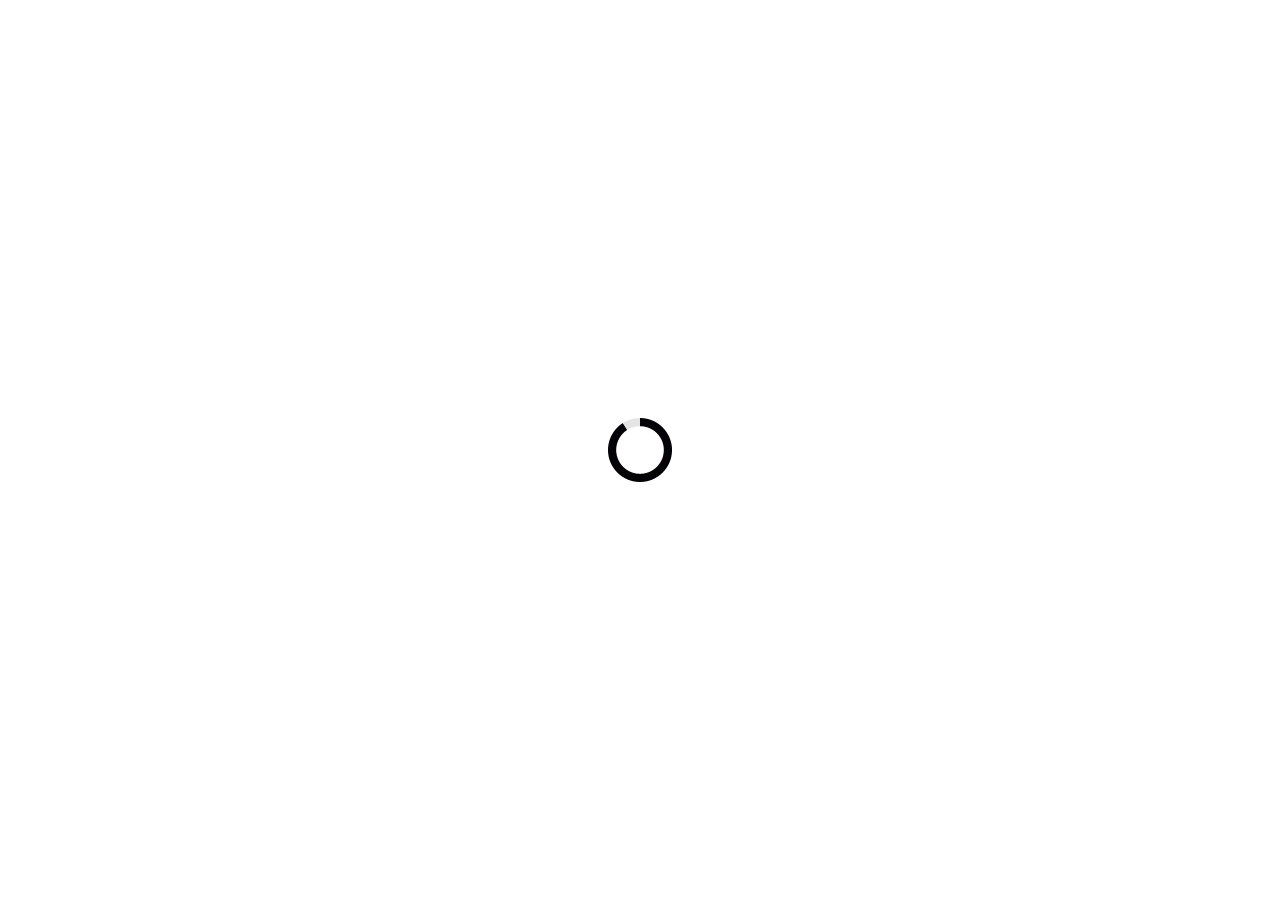
==== success.html @ dcc1cd53 "добавили страницу success" ====
<!DOCTYPE html>
<html lang="en">

    <head>

        <!-- Basic page needs
        ============================================ -->
        <title>Home page</title>
        <meta charset="utf-8">
        <meta name="author" content="">
        <meta name="keywords" content="">
        <meta name="description" content="">

        <!-- Mobile specific metas
        ============================================ -->
        <meta name="viewport" content="width=device-width, initial-scale=1.0, maximum-scale=1.0, user-scalable=no">


        <!-- Libs CSS
        ============================================ -->
        <link rel="stylesheet" href="plugins/arcticmodal/jquery.arcticmodal-0.3.css">
        <link rel="stylesheet" href="plugins/owl.carousel/owl.carousel.css">
        <link rel="stylesheet" type="text/css" href="plugins/classycountdown/css/jquery.classycountdown.css" />
        <link rel="stylesheet" type="text/css" href="plugins/onepage-scroll-master/onepage-scroll.css" />
        
        <!-- Favicon
        ============================================ -->
        <!-- <link rel="shortcut icon" type="images/x-icon" href="images/fav_icon.ico"> -->

        <!-- Theme CSS
        ============================================ -->
        <!-- <link rel="stylesheet" href="css/se.css"> -->
        <link rel="stylesheet" href="css/style.css">

        <!-- Media Queries CSS
        ============================================ -->
        <link rel="stylesheet" href="css/responsive.css">
        
        <!-- Old IE 
        ============================================ -->

        <!--[if lt IE 8]>
        <div style=' clear: both; text-align:center; position: relative;'>
          <a href="http://windows.microsoft.com/en-US/internet-explorer/products/ie/home?ocid=ie6_countdown_bannercode">
            <img src="http://storage.ie6countdown.com/assets/100/images/banners/warning_bar_0000_us.jpg" border="0" height="42" width="820" alt="You are using an outdated browser. For a faster, safer browsing experience, upgrade for free today." />
          </a>
        </div>
        <![endif]-->
        <!--[if lt IE 9]>
        <script type="text/javascript" src="js/html5.js"></script>
        <link rel="stylesheet" type="text/css" media="screen" href="css/ie.css">
        <![endif]-->


    </head>

    <body class="hide_header_btn hide_nav">
        
        <!-- - - - - - - - - - - - - - Preloader - - - - - - - - - - - - - - - - -->
        
        <div id="preloader">
            
            <!-- <img src="images/preloader.GIF" alt=""> -->
            <div class="preloader_img">
                <img src="images/preloader.GIF" alt="">
            </div>

        </div>

        <!-- - - - - - - - - - - - - - End of Preloader - - - - - - - - - - - - - - - - -->


        <!-- - - - - - - - - - - - - - Header - - - - - - - - - - - - - - - - -->

        <header id="header">
            

            <div class="container">

                <!-- - - - - - - - - - - - - - Logo - - - - - - - - - - - - - - - - -->
                
                <div class="logo">
                    <a href="index.html" title="Home Page">
                        HomeStyle
                        <img src="images/logo.png" alt="">
                    </a>
                </div>

                <!-- - - - - - - - - - - - - - End of Logo - - - - - - - - - - - - - - - - -->

                <div class="header_reg alignright">

                    <div class="heder_box_1">
                    
                        <p>Только сегодня <strong>бесплатный</strong> семинар</p>
                        <span></span>
                    
                    </div>
                    
                    <div class="header_button_box">
                        <a href="" class="yellow_button sm_button header_button modal_btn" data-modal="entry_webinar">Записаться</a>
                    </div>
                                  
                    <div class="heder_box_2">
                    
                        <span class="shine_box"><span class="count_people_signed_up d_ib"></span> человек записалось сегодня</span>
                    
                        <em></em>
                    
                        <div class="people_add name_people_signed_box animated flipOutY">
                    
                            <div class="treug"></div>
                    
                            <div class="table_row">
                                <div class="table_img">
                                    <img src="images/people_add_icon.png" height="48" width="48" alt="" class="animated">
                                </div>
                                                    
                                <p><strong class="name"></strong> записался
                                  на семинар только что</p>
                            </div>
                    
                        </div>
                    
                    </div>

                </div>

            </div>

        </header>

        <!-- - - - - - - - - - - - - - End of Header - - - - - - - - - - - - - - - - -->

        <!-- - - - - - - - - - - - - - Main Navigation - - - - - - - - - - - - - - - - -->

        <nav class="nav_wrap">

            <ul id="navigation">

                <li data-menuanchor="section2">

                    <img src="images/navigation_icon_1.png" height="42" width="42" alt="">

                    <span>Metland <br> научим языку</span>

                    <em></em>
                
                </li>

                <li data-menuanchor="section3">

                    <img src="images/navigation_icon_2.png" height="42" width="42" alt="">
                    <span>Metland</span>
                    <em></em>

                </li>

                <li data-menuanchor="section4">

                    <img src="images/navigation_icon_3.png" height="42" width="42" alt="">
                    <span>Metland <br> научим языку</span>
                    <em></em>

                </li>

                <li data-menuanchor="section5">

                    <img src="images/navigation_icon_4.png" height="42" width="42" alt="">
                    <span>Metland <br>  научим языку</span>
                    <em></em>

                </li>

                <li data-menuanchor="section6">

                    <img src="images/navigation_icon_5.png" height="42" width="42" alt="">
                    <span>Metland <br>  научим языку</span>

                </li>

            </ul>

        </nav>

        <!-- - - - - - - - - - - - - - End of Main Navigation - - - - - - - - - - - - - - - - -->

        <!-- - - - - - - - - - - - - - Content - - - - - - - - - - - - - - - - -->

        <div id="content">
            

            <!-- - - - - - - - - - - - - - Section Content - - - - - - - - - - - - - - - - -->

            <div id="section7" class="section_content green_bg" data-hide="hide_header_btn hide_nav hide_next_btn" data-text="Название следующего слайда 7">
                
                <div class="section_inner">
                    
                    <div class="container">
                        
                        <div class="box_7">
                          <div class="row">
                            <div class="col-sm-4">
                              <h3>Спасибо за результат!</h3>
                            </div>
                            <div class="col-sm-8">
                                <h6>На вашу почту отправлена ссылка на бесплатный вебинар.</h6>
                                <p>Повседневная практика показывает, что консультация с широким активом влечет за собой процесс внедрения и модернизации соответствующий условий активизации. </p>
                         
                            </div>
                          </div>
                    
                    
                    
                          <div class="row">
                            <div class="col-sm-4">
                              <p class="f_z_18"><strong>Наш бесплатный вебинар начнется через:</strong></p>
                                
                                <div class="countdown_wr">
                                  <div id="countdown2" class="ClassyCountdownDemo"></div>
                                    <div class="countdown_wr_text animate_el pulse" data-wow-delay="0.5s">
                                      <p>Наш вебинар начнется  в 22:00 по МСК</p>
                                      <em></em>
                                    </div>
                                </div>                                   
                    
                            </div>
                            <div class="col-sm-6 col-sm-offset-2">
                              
                                <p class="f_z_18"><strong>Для регистрации в вебинаре введите свой телефон:</strong></p>
                    
                                <div class="phon_form">
                                <div class="phon_form_arrow"></div>
                                  <form class="contactform" novalidate>
                                        <ul>
                                            <li class="row">
                                                <div class="col-sm-8">
                                                    <input type="text" class="phone_mask txt_field" required name="phone" placeholder="+7 (___) ___-____">
                                                
                                                  <p>
                                                    <em>Ссылка на вебинар находится у вас в письме</em>
                                                  </p>
                    
                                                </div>
                    
                                                <div class="col-xs-4">
                                                    <button class="btn_type small yellow_button  input_button">Отправить</button>
                                                </div><!--/ [col] -->
                    
                                            </li>
                                        </ul>
                                      </form>
                                </div>
                    
                             
                            </div>
                          </div>
                    
                          <div class="row">
                            <div class="col-sm-4">
                              
                    
                                <div class="video_img_sm">
                                    <a href="#" class="modal_btn" data-modal="video" data-src="https://www.youtube.com/embed/o4jo3MqKN_k"><img src="images/video_img_sm.jpg" width="270" alt=""></a>
                                </div>
                    
                            </div>
                            <div class="col-sm-8">
                              
                               <div class="cont_resp_box_7_8">
                                   <div class="row">
                                    <div class="col-sm-6">
                                      <h6>Рыба текст, встречайте!</h6>
                                      <p>Повседневная практика показывает, что консультация с широким активом влечет за собой процесс внедрения и модернизации соответствующий условий активизации. </p>
                                   
                                    </div>
                                    <div class="col-sm-6">
                                      <h6>Рыба текст, встречайте!</h6>
                                      <ul class="normal_ul">
                                        <li>практика показывает</li>
                                        <li>что консультация с широким активом</li>
                                        <li>процесс внедрения и модернизации</li>
                                        <li>условий активизации</li>
                                      </ul>
                                    
                                    </div>
                                                             </div>
                               </div>
                                
                             
                            </div>
                          </div>
                    
                        </div>
                    
                    </div>
                
                </div>

            </div>

            <!-- - - - - - - - - - - - - - End of Section Content - - - - - - - - - - - - - - - - -->

           

        </div>

        <button id="next_slide">
            
            <span class="next_slide_text">Название следующего слайд 2</span>
            <i></i>

        </button>

        <!-- - - - - - - - - - - - - - End of Content - - - - - - - - - - - - - - - - -->


        <!-- - - - - - - - - - - - - - Modal Windows - - - - - - - - - - - - - - - - -->

        <div class="hide">
            
            <div id="video">
                
                <div class="video_box">
                    
                    <iframe src=""></iframe>

                </div> 

            </div>

            <div id="entry_webinar" class="pattern_blue">
              <div class="box-modal_close arcticmodal-close">&times;</div>
              <h4>Введите данные и вы получите доступ к <strong>бесплатному</strong> вебинару</h4>

              <form class="contactform" novalidate>
                <ul>
                     <!-- - - - - - - - - - - - - - Form row - - - - - - - - - - - - - - - - -->
                    <li class="row">
                        <div class="col-sm-12">
                            <input type="text" placeholder="Имя" required name="cf_name">
                        </div><!--/ [col] -->
                    </li>
                    <!-- - - - - - - - - - - - - - End of Form row - - - - - - - - - - - - - - - - -->
                    <!-- - - - - - - - - - - - - - Form row - - - - - - - - - - - - - - - - -->
                    <li class="row">
                        <div class="col-sm-12">
                            <input type="email" placeholder="E-mail" required name="cf_email"> 
                        </div><!--/ [col] -->
                    </li>
                    <!-- - - - - - - - - - - - - - End of Form row - - - - - - - - - - - - - - - - -->
                    <!-- - - - - - - - - - - - - - Form row - - - - - - - - - - - - - - - - -->
                    <li class="row">
                        <div class="col-xs-12">
                            <button class="yellow_button">Записаться бесплатно</button>
                        </div><!--/ [col] -->
                    </li>
                    <!-- - - - - - - - - - - - - - End of Form row - - - - - - - - - - - - - - - - -->
                </ul>
                

              </form>

              <!-- <p><strong>317</strong> человек записалось сегодня</p> -->

                <div class="persons_number persons_number_pop_up">
                                    
                    <span class="persons_number_poz_1 wheel_speed_1"></span>
                    <span class="persons_number_poz_2 wheel_speed_2"></span>
                    <span class="persons_number_poz_3 wheel_speed_3"></span>
                    <div class="count_people_signed_up count_people_signed_up_style"></div>
                    <div class="clear"></div>
        
                </div>
        
                <div class="align_center">
        
                    <p><span class="count_people_signed_up count_people_signed_up_resp d_ib">317</span> человек записалось сегодня</p>
        
                </div>
        
                <div class="add_persons_number add_persons_number_pop_up name_people_signed_box">
        
                    <div class="table_row">
                        <div class="table_img">
                            <img src="images/add_persons_number_icon.png" height="48" width="48" alt="" class="animated">
                        </div>
                        <p><strong class="name"></strong> записался  на семинар только что</p>
                    </div>
        
                </div>
 
            </div>

            <div id="feedback" class="lightblue_blue">
              <div class="box-modal_close arcticmodal-close">&times;</div>
              <form class="contactform" novalidate>
                <ul>
                     <!-- - - - - - - - - - - - - - Form row - - - - - - - - - - - - - - - - -->
                    <li class="row">
                        <div class="col-sm-6 lightblue_blue_resp_inp">
                            <input type="text" placeholder="Имя" required name="cf_name">
                        </div><!--/ [col] -->

                        <div class="col-sm-6">
                            <input type="email" placeholder="E-mail" required name="cf_email"> 
                        </div><!--/ [col] -->
                    </li>
                    <!-- - - - - - - - - - - - - - End of Form row - - - - - - - - - - - - - - - - -->
                    
                    <!-- - - - - - - - - - - - - - Form row - - - - - - - - - - - - - - - - -->
                    <li class="row">
                        <div class="col-sm-6">
                            <!-- <input type="text"  name="phone" placeholder="Введите ваш телефон"> -->
                            <input type="text" placeholder="Телефон" required name="cf_phone" class="phone_mask"> 
                        </div><!--/ [col] -->
                    </li>
                    <!-- - - - - - - - - - - - - - End of Form row - - - - - - - - - - - - - - - - -->

                    <!-- - - - - - - - - - - - - - Form row - - - - - - - - - - - - - - - - -->
                    <li class="row">

                        <div class="col-xs-12">  
                            <textarea placeholder="Введите текст" rows="3" required name="cf_message" data-field-name="Message" data-min-characters="20" ></textarea>
                            
                        </div><!--/ [col] -->
                    </li>
                    <!-- - - - - - - - - - - - - - End of Form row - - - - - - - - - - - - - - - - -->
                    <!-- - - - - - - - - - - - - - Form row - - - - - - - - - - - - - - - - -->
                    <li class="row">
                        <div class="col-xs-12">
                            <button class="btn_type small yellow_button sm_button input_button">отправить</button>
                        </div><!--/ [col] -->
                    </li>
                    <!-- - - - - - - - - - - - - - End of Form row - - - - - - - - - - - - - - - - -->
                </ul>
            </form>
            </div>
            

            <div id="entry_phone" class="pattern_read">
              <div class="box-modal_close arcticmodal-close">&times;</div>
              <h4>ОБРАТНЫЙ ЗВОНОК</h4>

              <form class="contactform" novalidate>
                <ul>
                     <!-- - - - - - - - - - - - - - Form row - - - - - - - - - - - - - - - - -->
                    <li class="row">
                        <div class="col-sm-12">
                            <input type="text" placeholder="Имя" required name="cf_name">
                        </div><!--/ [col] -->
                    </li>
                    <!-- - - - - - - - - - - - - - End of Form row - - - - - - - - - - - - - - - - -->
                    <!-- - - - - - - - - - - - - - Form row - - - - - - - - - - - - - - - - -->
                    <li class="row">
                        <div class="col-sm-12">
                            <input type="text" class="phone_mask txt_field" required name="phone" placeholder="Телефон">
                        </div><!--/ [col] -->
                    </li>
                    <!-- - - - - - - - - - - - - - End of Form row - - - - - - - - - - - - - - - - -->
                    <!-- - - - - - - - - - - - - - Form row - - - - - - - - - - - - - - - - -->
                    <li class="row">
                        <div class="col-xs-12">
                            <button class="yellow_button">ПЕРЕЗВОНИТЕ МНЕ</button>
                        </div><!--/ [col] -->
                    </li>
                    <!-- - - - - - - - - - - - - - End of Form row - - - - - - - - - - - - - - - - -->
                </ul>
                
                <p>Оставьте свой контактный номер телефона и мы перезвоним Вам в течение 15 минут.</p>

              </form>

              
 
            </div>

            <div id="entry_e_mail" class="pattern_read">
              <div class="box-modal_close arcticmodal-close">&times;</div>
              <h4>ЗАДАЙТЕ СВОЙ ВОПРОС</h4>

              <form class="contactform" novalidate>
                <ul>
                     <!-- - - - - - - - - - - - - - Form row - - - - - - - - - - - - - - - - -->
                    <li class="row">
                        <div class="col-sm-12">
                            <input type="text" placeholder="Имя" required name="cf_name">
                        </div><!--/ [col] -->
                    </li>
                    <!-- - - - - - - - - - - - - - End of Form row - - - - - - - - - - - - - - - - -->
                    <!-- - - - - - - - - - - - - - Form row - - - - - - - - - - - - - - - - -->
                    <li class="row">
                        <div class="col-sm-12">
                            <input type="email" placeholder="E-mail" required name="cf_email" class="txt_field">
                        </div><!--/ [col] -->
                    </li>
                    <!-- - - - - - - - - - - - - - End of Form row - - - - - - - - - - - - - - - - -->
                    <!-- - - - - - - - - - - - - - Form row - - - - - - - - - - - - - - - - -->
                    <li class="row">

                        <div class="col-xs-12">  
                            <textarea class="txt_field txt_area" placeholder="Напишете свой вопрос" rows="3" required name="cf_message" data-field-name="Message" data-min-characters="20" ></textarea>
                            
                        </div><!--/ [col] -->
                    </li>
                    <li class="row">
                        <div class="col-xs-12">
                            <button class="yellow_button">задать вопрос</button>
                        </div><!--/ [col] -->
                    </li>
                    <!-- - - - - - - - - - - - - - End of Form row - - - - - - - - - - - - - - - - -->
                </ul>
                <p>Напишите нам и мы ответим на любой вопрос в течении 3 часов.</p>

              </form>

              
 
            </div>

        </div>

        <!-- - - - - - - - - - - - - - End of Content - - - - - - - - - - - - - - - - -->

        <!-- - - - - - - - - - - - - - Name List - - - - - - - - - - - - - - - - -->
        
        <ul id="name_list" class="hide">
            
            <li>Андрей Скороход</li>
            <li>Сергей Иванов</li>
            <li>Денис Михайлов</li>
            <li>Михаил Лебедев</li>
            <li>Александр Волков</li>
            <li>Вероника Николаева</li>
            <li>Даниил Макаров</li>
            <li>Вячеслав Андреев</li>
            <li>Павел Сергеев</li>
            <li>Григорий Александров</li>
            <li>Иван Дмитриев</li>
            <li>Людмила Королева</li>
            <li>Вадим Гусев</li>
            <li>Сергей Киселев</li>
            <li>Богдан Ильин</li>
            <li>Роман Максимов</li>
            <li>Руслан Поляков</li>
            <li>Марина Сорокина</li>
            <li>Виктория Виноградова</li>
            <li>Генадий Ковалев</li>
            <li>Игорь Белов</li>
            <li>Владислав Медведев</li>
            <li>Галина Антонова</li>
            <li>Степан Тарасов</li>
            <li>Дмитрий Баранов</li>
            <li>Игорь Беляев</li>
            <li>Антон Герасимов</li>
            <li>Борис Богданов</li>
            <li>Александр Осипов</li>
            <li>Владимир Сидоров</li>
            <li>Роман Крылов</li>
            <li>Елена Куликова</li>
            <li>Анастасия Денисова</li>

        </ul>

        <!-- - - - - - - - - - - - - - End of Name List - - - - - - - - - - - - - - - - -->
        

        <!-- Include Libs & Plugins
        ============================================ -->
        <script type="text/javascript" src="js/jquery-2.1.4.min.js"></script>
        <script type="text/javascript" src="js/modernizr.js"></script>
        <script type="text/javascript" src="plugins/arcticmodal/jquery.arcticmodal-0.3.min.js"></script>
        <script type="text/javascript" src="plugins/owl.carousel/owl.carousel.min.js"></script>
        <script type="text/javascript" src="plugins/jquery.cookie.js"></script>
        <script type="text/javascript" src="plugins/jquery.maskedinput.js"></script>
        <script type="text/javascript" src="plugins/classycountdown/js/jquery.knob.js"></script>
        <script type="text/javascript" src="plugins/classycountdown/js/jquery.throttle.js"></script>
        <script type="text/javascript" src="plugins/classycountdown/js/jquery.classycountdown.min.js"></script>
        <script type="text/javascript" src="plugins/onepage-scroll-master/jquery.onepage-scroll.min.js"></script>
        <script type="text/javascript" src="plugins/jquery.animateNumber.min.js"></script>

        <!-- Theme files
        ============================================ -->
        <script src="js/script.core.js"></script>
        <script src="js/script.plugins.js"></script>
        
    </body>
</html>
---- plugins/onepage-scroll-master/onepage-scroll.css ----
body, html {
  margin: 0;
  overflow: hidden;
  -webkit-transition: opacity 400ms;
  -moz-transition: opacity 400ms;
  transition: opacity 400ms;
}

body, .onepage-wrapper, html {
  display: block;
  position: static;
  padding: 0;
  width: 100%;
  height: 100%;
}

.onepage-wrapper {
  width: 100%;
  height: 100%;
  display: block;
  position: relative;
  padding: 0;
  -webkit-transform-style: preserve-3d;
}

.onepage-wrapper .section {
  width: 100%;
  height: 100%;
}

.onepage-pagination {
  position: absolute;
  right: 10px;
  top: 50%;
  z-index: 5;
  list-style: none;
  margin: 0;
  padding: 0;
}
.onepage-pagination li {
  padding: 0;
  text-align: center;
}
.onepage-pagination li a{
  padding: 10px;
  width: 4px;
  height: 4px;
  display: block;
  
}
.onepage-pagination li a:before{
  content: '';
  position: absolute;
  width: 4px;
  height: 4px;
  background: rgba(0,0,0,0.85);
  border-radius: 10px;
  -webkit-border-radius: 10px;
  -moz-border-radius: 10px;
}

.onepage-pagination li a.active:before{
  width: 10px;
  height: 10px;
  background: none;
  border: 1px solid black;
  margin-top: -4px;
  left: 8px;
}

.disabled-onepage-scroll, .disabled-onepage-scroll .wrapper {
  overflow: auto;
}

.disabled-onepage-scroll .onepage-wrapper .section {
  position: relative !important;
  top: auto !important;
  left: auto !important;
}
.disabled-onepage-scroll .onepage-wrapper {
  -webkit-transform: none !important;
  -moz-transform: none !important;
  transform: none !important;
  -ms-transform: none !important;
  min-height: 100%;
}


.disabled-onepage-scroll .onepage-pagination {
  display: none;
}

body.disabled-onepage-scroll, .disabled-onepage-scroll .onepage-wrapper, html {
  position: inherit;
}
---- css/style.css ----
/* 
-----------------------------------------------------
  Stylesheet Guide
-----------------------------------------------------
  
  1. Default stylesheets
    1.1. Color Schemes
  2. General classes
  3. Main
  4. Header
    4.1. Main navigation
  5. Basic Elements
    5.1. Typography
    5.2. Lists
    5.3. Buttons
*/
@import "reset.css";
@import "bootstrap.css";
@import "animate.css";
@import "font-awesome.min.css";

@import url(http://fonts.googleapis.com/css?family=Open+Sans:400,600,300);

/* ------------------------------------------------

    1. Default stylesheets

------------------------------------------------ */

   body {
    font-family: 'Open Sans', sans-serif;
    color:#fff;
    font-size:16px;
    line-height:24px;
    background:#f1f1f1;
   }

   ::-webkit-input-placeholder{
    color:#272727;

    -webkit-transition: text-indent .5s ease, color .5s ease;
        transition: text-indent .5s ease, color .5s ease;
   }

   input::-moz-placeholder{
    color:#272727;
    opacity:1;
   }

   textarea::-moz-placeholder{
    color: #272727;
    opacity: 1;
   }

   ::ms-input-placeholder{
    color:#272727;
   }

   [placeholder]:focus::-webkit-input-placeholder{
    text-indent:10em;
    color:transparent;
   }

 




   /* --------------------------------------------
        1.1. Color Schemes
   -------------------------------------------- */
        
        .blue_bg{background: #46a0b3 url(../images/sl1bg.png) 0 0 repeat;}
        .dirtygreen_bg{background: #97aa4a url(../images/sl2bg.png) 0 0 repeat;}
        .purple_bg{background: #904aaa url(../images/sl3bg.png) 0 0 repeat;}
        .pink_bg{background: #aa4a90 url(../images/sl4bg.png) 0 0 repeat;}
        .lightblue_bg{background: #4aaa9b url(../images/sl5bg.png) 0 0 repeat;}
        .red_bg{background: #aa4a4a url(../images/sl6bg.jpg) 0 0 repeat;}
        .green_bg{background: #5bad55 url(../images/sl7bg.jpg) 0 0 repeat;}
        .darkblue_bg{background: #6161aa url(../images/sl8bg.jpg) 0 0 repeat;}
      

/* ------------------------------------------------

    2. General Classes

------------------------------------------------ */

   .align_left{
    text-align: left;
   }

   .align_right{
    text-align: right;
   }

   .align_center{
    text-align: center;
   }

   .alignleft{
    float: left;
   }

   .alignright{
    float: right;
   }

   .wrapper{overflow: hidden;}

   .hide{ display: none;}

   .show{ display: block;}

   .d_ib{display: inline-block;}

   .transparent{ opacity:0;}

   .invisible{ 
    opacity: 0;
    visibility: hidden;
   }

   .visible{ 
    opacity:1; 
    visibility: visible;
   }

   .p_abs{position: absolute;}

   .p_rel{position: relative;}

   .p_fix{position: fixed;}

   .clear {clear:both;width:100%;line-height:0;font-size:0;}

   .clearfix:after {
    content: "";
    display: block;
    height: 0;
    clear: both;
    visibility: hidden;
   }

   .reg {text-transform:uppercase}

/* ------------------------------------------------

    3. Main

------------------------------------------------ */

    #preloader{
        position: fixed;
        overflow: hidden;
        top: 0;
        bottom: 0;
        left: 0;
        right: 0;
        z-index: 9999;
        background-color: #fff;
        -webkit-transition: all 1s;
        -o-transition: all 1s;
        transition: all 1s;
    }

    #preloader.load_page{
        top: 50%;
        bottom: 50%;
        opacity: 0;
        visibility: hidden;
    }

    #preloader .preloader_img{
        position: absolute;
        width: 64px;
        height: 64px;
        top: 50%;
        left: 50%;
        margin-left: -32px;
        margin-top: -32px;
        /*background: url(../images/persons_number_poz_3.png) 0 0 no-repeat;*/
    }

  .main  {
    width: 1170px;
    margin: 0 auto;
   }

   .section_content{
    overflow: hidden;
   }

   .section_content:before{
    content: "";
    display: inline-block;
    vertical-align: middle;
    height: 100%;
    margin-left: -5px;
   }

    .section_inner{
      display: inline-block;
      vertical-align: middle;
      width: 100%;
      padding: 110px 0 100px;
    }
   #next_slide{
        outline: none;
        position: fixed;
        background: none;
        border: none;
        z-index: 99;
        bottom: 20px;
        left: 50%;
        opacity: 1;
        visibility: visible;
        -webkit-transform: translate(-50%, 0);
        -ms-transform: translate(-50%, 0);
        -o-transform: translate(-50%, 0);
        transform: translate(-50%, 0);
        -webkit-transition: all 0.5s;
        -o-transition: all 0.5s;
        transition: all 0.5s;
   }

   body.hide_next_btn #next_slide{
    opacity: 0;
    visibility: hidden;
   }

   #next_slide i{
        display: inline-block;
        width: 48px;
        height: 48px;
        border: 1px solid #fff;
        border-radius: 50%;
        background:  url(../images/next_slide_arrow.png) 50% 50% no-repeat;
        -webkit-transition: all 0.5s;
        -o-transition: all 0.5s;
        transition: all 0.5s;
   }

   #next_slide:hover i{
        -webkit-transform: translate(0, 5px);
        -ms-transform: translate(0, 5px);
        -o-transform: translate(0, 5px);
        transform: translate(0, 5px);
        -webkit-transition: all 0.3s;
        -o-transition: all 0.3s;
        transition: all 0.3s;
   }

  .next_slide_text{
    display: block;
    padding-bottom: 15px;
    font: 14px/16px 'Open Sans', Arial,sans-serif;
  }
/* ------------------------------------------------

    4. Header

------------------------------------------------ */
   
   header {
    position: fixed; 
    width: 100%; 
    z-index: 50;
    padding: 20px 0;
    background:  rgba(0,0,0,0.1);
    height: 97px;
    -webkit-transition: all 0.5s;
    -o-transition: all 0.5s;
    transition: all 0.5s;
  }

  body.hide_header_btn header{
    background: none;
  }
 
   .logo{
        float: left;
   }

   .logo a{
     display:block;
     width:241px;
     height:56px;
     background:url(../images/logo.png) 0 0 no-repeat;
     text-decoration:none;
     text-indent:-9999px;
   }

    .header_reg{
        opacity: 1;
        visibility: visible;
        -webkit-transition: all 0.5s;
        -o-transition: all 0.5s;
        transition: all 0.5s;
    }

    body.hide_header_btn .header_reg{
        opacity: 0;
        visibility: hidden;
    }

      .heder_box_1 {
        float: left;
        padding-top: 20px;
        position: relative;
      }
      .heder_box_1 span {
        width: 124px;
        height: 22px;
        display: block;
        position: absolute;
        background:  url(../images/header_arrow_1.png) 0 0 no-repeat;
        top: -9px;
        right: -25px;
      }

      .heder_box_2 {
        float: left;
        padding-top: 20px;
        position: relative;
        padding-bottom: 10px;
      }
      .heder_box_2 em {
        width: 47px;
        height: 16px;
        display: block;
        position: absolute;
        background:  url(../images/header_arrow_2.png) 0 0 no-repeat;
        top: 45px;
        left: -28px;
      }
      .heder_box_2 b {
      font-size: 24px;
      }
      .header_button_box {
        float: left; 
        margin: 0 33px;
        padding-top: 8px;
      }
      .header_button {
        height: 50px !important;
        line-height: 50px !important;
        font-size: 16px !important;
      }

      .people_add {
        position: absolute;
        top: 50px;
        left: -22px;
        width: 290px;
        padding: 13px 10px;
        background-color: #fff;
        color: #4e4e4e;
        font: 14px/21px 'Open Sans', Arial,sans-serif;
      }
      .people_add p {
        color: #4e4e4e;
        font: 14px/21px 'Open Sans', Arial,sans-serif;
        padding: 0;
        padding-top: 5px;
      }
      .people_add  img {
        margin-right: 10px;
        float: left;
      }
      .treug {
        position: absolute;
        content: '';
        left: 35px;
        top: -9px;
        width: 0px;
        height: 0px;
        border-left: 9px solid transparent;
        border-right: 9px solid transparent;
        border-bottom: 9px solid #fff;
    }

    .shine_box{
        display: inline-block;
        overflow: hidden;
        position: relative;
    }

    .shine_box:before {
        content: "";
        display: block;
        position: absolute;
        width: 140%;
        top: -20%;
        left: -120%;
        opacity: 0.6;
        height: 100%;
        background-image: linear-gradient(180deg, rgba(255, 255, 255, 0), #ffffff 40%, rgba(255, 255, 255, 0.6) 60%, rgba(255, 255, 255, 0));
        -webkit-transform: rotate(-20deg);
        -ms-transform: rotate(-20deg);
        -o-transform: rotate(-20deg);
        transform: rotate(-20deg);
    }

    .shine_box:after {
        content: "";
        display: block;
        position: absolute;
        width: 100%;
        top: 0;
        border-radius: 50%;
        box-shadow: inset -5px -15px 40px rgba(0, 0, 0, 0.1);
        background-image: radial-gradient(35% 25%, closest-corner, rgba(255, 255, 255, 0.3), rgba(255, 255, 255, 0));
    }

    .heder_box_2.active .shine_box:before {
        left: 120%;
        -webkit-transition: left 2s;
        -o-transition: left 2s;
        transition: left 2s;
    }
    /* --------------------------------------------
        4.1. Main Navigation
    -------------------------------------------- */
        
        #navigation{
            position: fixed;
            z-index: 99;
            top: 50%;
            left: 50px;
            opacity: 1;
            visibility: visible;
            -webkit-transform: translate(0, -50%);
            -ms-transform: translate(0, -50%);
            -o-transform: translate(0, -50%);
            transform: translate(0, -50%);
            -webkit-transition: all 0.5s;
            -o-transition: all 0.5s;
            transition: all 0.5s;
        }

        body.hide_nav #navigation{
            opacity: 0;
            visibility: hidden;
        }

        #navigation li{
            margin-bottom: 30px;
            cursor: pointer;
            position: relative;
        }

        #navigation li span {
          display: inline-block;
          padding-left: 10px;
          font: 14px/21px 'Open Sans', Arial,sans-serif;
          color: #fff;
          vertical-align: middle;
          opacity: 0;
          -webkit-transform: rotateY(360deg);
          -ms-transform: rotateY(360deg);
          -o-transform: rotateY(360deg);
          transform: rotateY(360deg);
          -webkit-transition: all 0.5s ease-out;
          -o-transition: all 0.5s ease-out;
          transition: all 0.5s ease-out;
          -webkit-backface-visibility: hidden;
          -moz-backface-visibility: hidden;
          -ms-backface-visibility: hidden;
          backface-visibility: hidden;
        }

        #navigation li.active span,
        #navigation li:hover span{
            opacity: 1;
            -webkit-transform: rotateY(0deg);
            -ms-transform: rotateY(0deg);
            -o-transform: rotateY(0deg);
            transform: rotateY(0deg);
        }

        #navigation li img {
            vertical-align: middle;
            opacity: 0.2;
            -webkit-transition: all 0.5s;
            -o-transition: all 0.5s;
            transition: all 0.5s;
        }

        #navigation li.active img,
        #navigation li:hover img{
           opacity: 1;
           -webkit-transition: all 0.3s;
           -o-transition: all 0.3s;
           transition: all 0.3s;
        }

        #navigation li em {
          position: absolute;
          display: block;
          height: 26px;
          width: 1px;
          background:  url(../images/navigation_icon_line.png) 0 3px no-repeat;
          left: 20px;
          top: 100%;
          opacity: 0.3;
        }
        #navigation .active em {
          opacity: 1;
        }


/* ------------------------------------------------

    5. Basic Elements

------------------------------------------------ */
   /* --------------------------------------------
        5.1. Typography
   -------------------------------------------- */
  h2 {
    font-size: 50px;
    line-height: 60px;
    font-weight: 300;
    padding-bottom: 60px;
  }
   h3 {
    
    font-size: 60px;
    line-height: 60px;
    font-weight: 300;
    padding-bottom: 30px;
  }
  h4 {
    font-size: 33px;
    line-height: 36px;
    font-weight: 300;
    padding-bottom: 35px;
  }
   h5 {
    font-size: 30px;
    line-height: 60px;
    font-weight: 300;
    padding-bottom: 10px;
  }

  h6 {
    font-size: 48px;
    line-height: 48px;
    font-weight: 300;
    padding-bottom: 25px;
  }
  
    p {
      padding-bottom: 25px;
      margin: 0;
    }
h1, .h1, h2, .h2, h3, .h3, h4, .h4, h5, .h5, h6, .h6 {
     margin-top: 0px; 
     margin-bottom: 0px; 
}

input:not([type="radio"]):not([type="checkbox"]){
  height: 57px;
  width: 100%;
    border:none;
    color:#272727;
    padding: 0 20px;
    font: 600 18px/20px 'Open Sans', Arial,sans-serif;
    color: #272727;
    -moz-border-radius:4px; /* Firefox */ 
    -webkit-border-radius:4px; /*Safari and chrome */ 
    -khtml-border-radius:4px; /*Linux browsers*/
    border-radius:4px; /*CSS3*/ 
}
input[type=email] {
    outline: none;
}

.input_button {
    height: 60px !important;
    line-height: 60px !important;
    font-size: 16px !important;
}

.normal_ul {
  padding-bottom: 20px;
}
.normal_ul li {
  font: 400 16px/24px 'Open Sans', Arial,sans-serif;
    color: #fff;
    padding-left: 23px;
    background:  url(../images/normal_ul_icon.png) 0 6px no-repeat;
}
   /* --------------------------------------------
        5.2. Lists
   -------------------------------------------- */
      

   /* --------------------------------------------
        5.3. Buttons
   -------------------------------------------- */

    .sm_button {
      width: auto;
    }
    .yellow_button {
      height: 73px;
      width: 100%;
      font: 600 20px/73px 'Open Sans', Arial,sans-serif;
      color: #2e2e2e;
      text-decoration: none;
      display: inline-block;
      padding: 0 33px;
      background-repeat: repeat-x;
      border: none;
      cursor: pointer;
      background-color: #ffd83d;
      text-transform: uppercase;
      text-align: center;
      text-decoration: none;
      border-bottom: 3px solid #273242 !important;
        -moz-border-radius:4px 4px 6px 6px; /* Firefox */ 
        -webkit-border-radius:4px 4px 6px 6px; /*Safari and chrome */ 
        -khtml-border-radius:4px 4px 6px 6px; /*Linux browsers*/
        border-radius:4px 4px 6px 6px; /*CSS3*/ 
        outline: none;
    }
    .yellow_button:hover {
      background-color: #ffeb9b;
      text-decoration: none;
    }
    .yellow_button:active {
      background-color: #ffeb9b;
      text-decoration: none;
    }
    .yellow_button:focus {
      background-color: #ffeb9b;
      text-decoration: none;
    }
    .sm_button {
      width: auto !important;
    }
        
    .white_button {
      height: 50px;
      width: 100%;
      font: 600 20px/50px 'Open Sans', Arial,sans-serif;
      color: #2d2d2d;
      text-decoration: none;
      display: inline-block;
      padding: 0 26px;
      background-repeat: repeat-x;
      border: none;
      cursor: pointer;
      background-color: #fff;
      text-transform: uppercase;
      text-align: center;
      text-decoration: none;
      border-bottom: 3px solid #273242;
        -moz-border-radius:4px 4px 6px 6px; /* Firefox */ 
        -webkit-border-radius:4px 4px 6px 6px; /*Safari and chrome */ 
        -khtml-border-radius:4px 4px 6px 6px; /*Linux browsers*/
        border-radius:4px 4px 6px 6px; /*CSS3*/ 
        outline: none;
    }
    .white_button:hover {
      color: #2d2d2d;
      background-color: #e5e5e5;
      text-decoration: none;
    }
    .white_button:active {
      color: #2d2d2d;
      background-color: #e5e5e5;
      text-decoration: none;
    }
    .white_button:focus {
      color: #2d2d2d;
      background-color: #e5e5e5;
      text-decoration: none;
    }
   /* --------------------------------------------
        5.4. Slider
   -------------------------------------------- */
        
        .owl-carousel{
            padding: 0 100px;
            padding-top: 30px;

        }
        .owl-stage-outer {
          
        }

        .owl-carousel .owl-item{
            -webkit-backface-visibility: hidden;
            -moz-backface-visibility: hidden;
            -ms-backface-visibility: hidden;
            backface-visibility: hidden;
        }

        .owl-nav>div{
          position: absolute;
          top: 50%;
          margin-top: -24px;
          width: 48px;
          height: 48px;
          left: 0px;
          background:  url(../images/prev_arrow.png) 0 0 no-repeat;
          opacity: 0.5;
          -webkit-transition: all 0.5s;
          -o-transition: all 0.5s;
          transition: all 0.5s;
        }

        .owl-nav>div:hover{
            opacity: 1;
            -webkit-transition: all 0.3s;
            -o-transition: all 0.3s;
            transition: all 0.3s;
        }

        .owl-nav>div.owl-next{
            left: auto;
            right: 0px;
            background:  url(../images/next_arrow.png) 0 0 no-repeat;
        }
        
        .owl-dots{
            text-align: center;
            padding-top: 70px;
        }
        
        .owl-dots>div{
            width: 16px;
            height: 16px;
            display: inline-block;
            background-color: #fff;
            margin: 0 6px;
            border-radius: 50%;
        }

        .owl-dots>div.active{
            background-color: #ffd83d;
        }

    
        .reviews_frame {
          
          float: left;
          margin-right: 30px;
          overflow: hidden;
        }
        .reviews_frame img {
          float: left;
          border: 3px solid #fff;
        }
        .reviews_frame span {
          display: block;
          margin-top: 12px;
          height: 17px;
          width: 10px;
          background:  url(../images/reviews_frame_arrow.png) 0 0 no-repeat;
          float: left;
        }

        .reviews_box li {
          overflow: hidden;
        }

        .reviews_box li:not(:last-child){
            margin-bottom: 40px;
        }

   /* --------------------------------------------
        5.5. Modal Window
   -------------------------------------------- */

       .pattern_blue{
        width: 460px;
            background: url(../images/pattern_blue.jpg) 0 0 repeat;
            box-shadow: 0 0 8px 2px #122a2f;
            padding: 40px 40px;
            text-align: center;
            position: relative;
       }
       .pattern_blue p {
        padding: 0;
       }
       .contactform:not(:last-child){
            margin-bottom: 30px;
       }

       form ul>li.row:not(:last-child){
            margin-bottom: 20px;
       }

        .pattern_blue button{
            margin-top: 10px;
        }
       

       .lightblue_blue {
          background:  url(../images/pattern_green.jpg) 0 0 repeat;
          box-shadow: 0 0 8px 2px #122a2f;
          padding: 40px 40px;
          position: relative;
       }

       textarea{
        width: 100%;
        max-width: 100%;
        height: 255px;
        border: none;
        -moz-border-radius: 4px;
        -webkit-border-radius: 4px;
        -khtml-border-radius: 4px;
        border-radius: 4px;
        padding: 20px;
        font: 600 18px/20px 'Open Sans', Arial,sans-serif;
        color: #272727;
       }

        .arcticmodal-close {
          position: absolute;
          height: 28px;
          width: 28px;
          top: -12px;
          right: -12px;
          font: 600 22px/26px 'Open Sans', Arial,sans-serif;
        color: #fff;
        text-align: center;
        cursor: pointer;
        background: url(../images/pattern_blue.jpg) 0 0 repeat;
        -moz-border-radius:50%; /* Firefox */ 
        -webkit-border-radius:50%; /*Safari and chrome */ 
        -khtml-border-radius:50%; /*Linux browsers*/
        border-radius:50%; /*CSS3*/ 
        }
        .arcticmodal-close:hover {
          color: #272727;
        }
        .lightblue_blue .arcticmodal-close {
          background:  url(../images/pattern_green.jpg) 0 0 repeat;
        }



    .pattern_read textarea {
      height: 120px;
    }

    .pattern_read{
        width: 460px;
        background: #af4f4f url(../images/read_blue.jpg) 0 0 repeat;
        box-shadow: 0 0 8px 2px #122a2f;
        padding: 40px 40px;
        text-align: center;
        position: relative;
       }
       .pattern_read .arcticmodal-close {
        background: #af4f4f url(../images/read_blue.jpg) 0 0 repeat;
    }
    .pattern_read p {
        padding: 0;
       }
    .pattern_read button{
            margin-top: 10px;
        }

        .informed input:not([type="radio"]):not([type="checkbox"]){
          border: 2px solid #d00;
        }
        
/* ------------------------------------------------

    6. Content

------------------------------------------------ */

    .big_ben {
      background: url(../images/big_ben_img.png) 60% 100% no-repeat;
      display: block;
      top: 0;
      left: 0;
      right: 0;
      bottom: 0;
      position: absolute;
      z-index: 1;
    }
    .big_ben_poz {
      position: relative;
      z-index: 2;
    }
    .box_1_left {
      float: left;
      width: 700px;
    }
    .method li {
      padding-bottom: 30px;
    }
    .method li img {
      float: left;
      margin-right: 33px;
    }
    .method li p {
      font: 300 30px/30px 'Open Sans', Arial,sans-serif;
        color: #fff;
        padding-bottom: 0;
        padding-top: 3px;
    }
    .method li p span {
      font: 400 16px/30px 'Open Sans', Arial,sans-serif;
    }
    .box_1_right {
      width: 370px;
      float: right;
      position: relative;
    }
   
    .box_1_right_bg {
      position: absolute;
      z-index: 1;
      top: 0;
      left: 0;
      right: 0;
      bottom: 0;
    }
    .box_1_right_bg img {
      width: 100%;
      height: 100%;
    }

    .box_1_right_ins_cont {
        position: relative;
        z-index: 2;
        padding: 40px 50px;
    }

    .name{
      display: block;
    }

    .persons_number {
      padding-top: 45px;
      padding-bottom: 15px;
      padding-left: 15px;
      position: relative;
    }

    .persons_number span {
      width: 74px;
      height: 74px;
      float: left;
      margin-right: 5px;
      display: block;
      text-align: center;
      color: #ffd83d;
      font: 600 28px/74px 'Open Sans', Arial,sans-serif;
      position: absolute;
    }
    .persons_number_poz_1 {
      background:  url(../images/persons_number_poz_1.png) 0 0 no-repeat;
    }
    .persons_number_poz_2{
      background:  url(../images/persons_number_poz_2.png) 0 0 no-repeat;
      left: 94px;
    }
    .persons_number_poz_3{
      background:  url(../images/persons_number_poz_3.png) 0 0 no-repeat;
      left: 174px;
    }

    .count_people_signed_up_style {
      height: 74px;
      font: 600 28px/74px 'Open Sans', Arial,sans-serif;
      color: #ffd83d;
      letter-spacing: 63px;
      padding-left: 29px;
    }
    .count_people_signed_up_resp {
      display: none;
      
    }
    
    .wheel_speed_1 {
    z-index: 100;
 
    -webkit-animation-name: spin;
    -webkit-animation-duration: 27700ms;
    -webkit-animation-iteration-count: infinite;
    -webkit-animation-timing-function: linear;
    -moz-animation-name: spin;
    -moz-animation-duration: 27700ms;
    -moz-animation-iteration-count: infinite;
    -moz-animation-timing-function: linear;
    -ms-animation-name: spin;
    -ms-animation-duration: 27700ms;
    -ms-animation-iteration-count: infinite;
    -ms-animation-timing-function: linear;
 
    animation-name: spin;
    animation-duration: 27700ms;
    animation-iteration-count: infinite;
    animation-timing-function: linear;
}
@-ms-keyframes spin {
    from { -ms-transform: rotate(0deg); }
    to { -ms-transform: rotate(360deg); }
}
@-moz-keyframes spin {
    from { -moz-transform: rotate(0deg); }
    to { -moz-transform: rotate(360deg); }
}
@-webkit-keyframes spin {
    from { -webkit-transform: rotate(0deg); }
    to { -webkit-transform: rotate(360deg); }
}
@keyframes spin {
    from {
        transform:rotate(0deg);
    }
    to {
        transform:rotate(360deg);
    }
}

 .wheel_speed_2 {
    z-index: 100;
 
    -webkit-animation-name: spin;
    -webkit-animation-duration: 7700ms;
    -webkit-animation-iteration-count: infinite;
    -webkit-animation-timing-function: linear;
    -moz-animation-name: spin;
    -moz-animation-duration: 7700ms;
    -moz-animation-iteration-count: infinite;
    -moz-animation-timing-function: linear;
    -ms-animation-name: spin;
    -ms-animation-duration: 7700ms;
    -ms-animation-iteration-count: infinite;
    -ms-animation-timing-function: linear;
 
    animation-name: spin;
    animation-duration: 7700ms;
    animation-iteration-count: infinite;
    animation-timing-function: linear;
}
@-ms-keyframes spin {
    from { -ms-transform: rotate(0deg); }
    to { -ms-transform: rotate(360deg); }
}
@-moz-keyframes spin {
    from { -moz-transform: rotate(0deg); }
    to { -moz-transform: rotate(360deg); }
}
@-webkit-keyframes spin {
    from { -webkit-transform: rotate(0deg); }
    to { -webkit-transform: rotate(360deg); }
}
@keyframes spin {
    from {
        transform:rotate(0deg);
    }
    to {
        transform:rotate(360deg);
    }
}

.persons_number_pop_up {
  padding-top: 0px;
  padding-left: 15px;
  padding-bottom: 10px;
  margin-left: -15px;
  width: 260px;
  margin: 0 auto;
}
.add_persons_number_pop_up {
  width: 260px;
  margin: 0 auto;
  padding-top: 10px;
}
.add_persons_number_pop_up p {
  text-align: left;
}


 .wheel_speed_3 {
    z-index: 100;
 
    -webkit-animation-name: spin;
    -webkit-animation-duration: 3700ms;
    -webkit-animation-iteration-count: infinite;
    -webkit-animation-timing-function: linear;
    -moz-animation-name: spin;
    -moz-animation-duration: 3700ms;
    -moz-animation-iteration-count: infinite;
    -moz-animation-timing-function: linear;
    -ms-animation-name: spin;
    -ms-animation-duration: 3700ms;
    -ms-animation-iteration-count: infinite;
    -ms-animation-timing-function: linear;
 
    animation-name: spin;
    animation-duration: 3700ms;
    animation-iteration-count: infinite;
    animation-timing-function: linear;
}
@-ms-keyframes spin {
    from { -ms-transform: rotate(0deg); }
    to { -ms-transform: rotate(360deg); }
}
@-moz-keyframes spin {
    from { -moz-transform: rotate(0deg); }
    to { -moz-transform: rotate(360deg); }
}
@-webkit-keyframes spin {
    from { -webkit-transform: rotate(0deg); }
    to { -webkit-transform: rotate(360deg); }
}
@keyframes spin {
    from {
        transform:rotate(0deg);
    }
    to {
        transform:rotate(360deg);
    }
}




    .box_1_right p {
      padding-bottom: 30px;
    }
    .add_persons_number {
      height: 63px;
    }

    .add_persons_number p {
      color: #fff;
      font: 14px/21px 'Open Sans', Arial,sans-serif;
      padding-bottom: 0px;
    }

    .box_ul li{
      padding-left: 36px;
      color: #fff;
      font: 20px/48px 'Open Sans', Arial,sans-serif;
      background:  url(../images/box_2_li_icon.png) 0 14px no-repeat;
    }

    .photo_frame {
      height: 410px;
      width: 570px;
      background:  url(../images/photo_frame.png) 0 0 no-repeat;
    }


    .showing_box {
      padding-top: 50px;
    }
    .showing_box .row>div {
      text-align: center;
    }
    .showing_box img {
      margin-bottom: 20px;
    }
    .showing_box p {
      color: #fff;
      font: 300 30px/30px 'Open Sans', Arial,sans-serif;
    }

    .showing_fa {
      color: #ffd83d;
      font-size: 53px;
      margin-bottom: 20px;
    }

    .counter_item .counter{
      color: #fff;
      font: 600 48px/48px 'Open Sans', Arial,sans-serif;
      display: block;
    }

    .box_5_button_poz {
      margin-left: 100px;
    }

    .box_6_form {
      padding-top: 30px;
      padding-bottom: 85px;
    }

    .help_box {
      padding-bottom: 40px;
      overflow: hidden;
    }
    .help_box img {
      float: left;
      margin-right: 20px;
    }
    .help_box p {
      color: #fff;
      font: 300 30px/30px 'Open Sans', Arial,sans-serif;
      padding: 0;
    }
    .help_box em {
      color: #fff;
      font: 300 18px/18px 'Open Sans', Arial,sans-serif;
    }
    .help_box_ins_1 {
      background:  url(../images/phone_icon.png) 0 5px no-repeat;
      padding-left: 60px;
    }
    .help_box_ins_2 {
      background:  url(../images/e-mail_icon.png) 0 5px no-repeat;
      padding-left: 60px;
    }

    .button_50 {
      width: 300px;
        height: 50px !important;
        line-height: 50px !important;
        font-size: 16px !important;
        padding: 0 !important;
      }
    


.ClassyCountdownDemo { 
  display:block ;
  margin-bottom: 80px;
}
/*.ClassyCountdown-seconds {
  display: none !important;
}*/

.countdown_wr {
  position: relative;
}
.countdown_wr_text {
  width: 140px;
  padding: 12px 18px;
  position: absolute;
  z-index: 1;
  top: -2px;
  left: 330px;
  background:  url(../images/opacity.png) 0 0 repeat;
  opacity: 0 !important;
  display: none;
  
}
/*.countdown_wr_text.animated {
  display: block;
  left: 330px;
  opacity: 1;
}
.countdown_wr_text {
  opacity: 0;
  left: 0;
}*/
.countdown_wr_text em {
  height: 19px;
  width: 10px;
  position: absolute;
  top: 50%;
  margin-top: -10px;
  left: -10px;
  background:  url(../images/countdown_wr_text_arrow.png) 0 0 no-repeat;
}
.countdown_wr_text  p{
  padding: 0;
  font-size: 14px;
  line-height: 21px;
}
.countdown_wr:hover .countdown_wr_text{
  display: block;
  opacity: 1 !important;
}


.box_7 h6, .box_8 h6 {
  color: #fff;
  font: 300 24px/48px 'Open Sans', Arial,sans-serif;
  padding-bottom: 16px;
}

.phon_form {
  padding-top: 8px;
  position: relative; 
}
.phon_form_arrow {
  position: absolute;
  left: -120px;
  top: 30px;
  background:  url(../images/phon_form_arrow.png) 0px 0 no-repeat;
  width: 30px;
  height: 15px;
}
.phon_form p {
  font-size: 14px;
  line-height: 21px;
  padding-top: 10px;
}
.video_img_sm {
  margin-top: 8px;
}
.phon_form button {
  padding: 0;
}



   /* --------------------------------------------
        6.1. Video Box
   -------------------------------------------- */
        
        #video{
            width: 1000px;
        }

        .video_box{
            position: relative;
            padding-bottom: 58%;
        }

        .video_box iframe{
            position: absolute;
            top: 0;
            left: 0;
            width: 100%;
            height: 100%;
        }


/*vertical align*/

.table_row{
  display: table;
  width: 100%;
  table-layout: fixed;
}
.table_row>*{
  display: table-cell;
  vertical-align: middle;
}
.table_row>.table_img{
  width: 63px;
  padding-right: 15px;
}

   /* --------------------------------------------
        6.2. Animate
   -------------------------------------------- */
      
        .animate_el{
            opacity: 0;
            visibility: hidden;
            -webkit-transition: all 0.5s;
            -o-transition: all 0.5s;
            transition: all 0.5s;
        }

        .section_content.active .animate_el{
            opacity: 1;
            visibility: visible;
            -webkit-transform: translate(0, 0);
            -ms-transform: translate(0, 0);
            -o-transform: translate(0, 0);
            transform: translate(0, 0);
        }

        .tr_top{
            -webkit-transform: translate(0, -100px);
            -ms-transform: translate(0, -100px);
            -o-transform: translate(0, -100px);
            transform: translate(0, -100px);
        }

        .tr_bottom{
            -webkit-transform: translate(0, 100px);
            -ms-transform: translate(0, 100px);
            -o-transform: translate(0, 100px);
            transform: translate(0, 100px);
        }
        
        .tr_left{
            -webkit-transform: translate(-100px, 0);
            -ms-transform: translate(-100px, 0);
            -o-transform: translate(-100px, 0);
            transform: translate(-100px, 0);
        }
        
        .tr_right{
            -webkit-transform: translate(100px, 0);
            -ms-transform: translate(100px, 0);
            -o-transform: translate(100px, 0);
            transform: translate(100px, 0);
        }

        .trd5{
            -webkit-transition-delay: 0.5s;
            -o-transition-delay: 0.5s;
            transition-delay: 0.5s;
        }
        .trd6{
            -webkit-transition-delay: 0.6s;
            -o-transition-delay: 0.6s;
            transition-delay: 0.6s;
        }
        .trd7{
            -webkit-transition-delay: 0.7s;
            -o-transition-delay: 0.7s;
            transition-delay: 0.7s;
        }
        .trd8{
            -webkit-transition-delay: 0.8s;
            -o-transition-delay: 0.8s;
            transition-delay: 0.8s;
        }
        .trd9{
            -webkit-transition-delay: 0.9s;
            -o-transition-delay: 0.9s;
            transition-delay: 0.9s;
        }
        .trd10{
            -webkit-transition-delay: 1s;
            -o-transition-delay: 1s;
            transition-delay: 1s;
        }
        .trd11{
            -webkit-transition-delay: 1.1s;
            -o-transition-delay: 1.1s;
            transition-delay: 1.1s;
        }
        .trd12{
            -webkit-transition-delay: 1.2s;
            -o-transition-delay: 1.2s;
            transition-delay: 1.2s;
        }
        .trd13{
            -webkit-transition-delay: 1.3s;
            -o-transition-delay: 1.3s;
            transition-delay: 1.3s;
        }
        .trd14{
            -webkit-transition-delay: 1.4s;
            -o-transition-delay: 1.4s;
            transition-delay: 1.4s;
        }
        .trd15{
            -webkit-transition-delay: 1.5s;
            -o-transition-delay: 1.5s;
            transition-delay: 1.5s;
        }
        .trd16{
            -webkit-transition-delay: 1.6s;
            -o-transition-delay: 1.6s;
            transition-delay: 1.6s;
        }
        .trd17{
            -webkit-transition-delay: 1.7s;
            -o-transition-delay: 1.7s;
            transition-delay: 1.7s;
        }
---- css/responsive.css ----
/*==================================RESPONSIVE LAYOUTS===============================================*/
@media only screen and (max-width: 1650px) {
 

 /* ------------------------------------------------

    3. Main

------------------------------------------------ */

  .container {
    width: 1000px;
}
.next_slide_text {
    display: block;
    padding-bottom: 8px;
    font: 12px/16px 'Open Sans', Arial,sans-serif;
}

 #next_slide i{
        width: 38px;
        height: 38px;
   }
    #next_slide {
      bottom: 15px;
    }

/* ------------------------------------------------

    4. Header

------------------------------------------------ */
  #header .container {
  	width: 1170px;
  }

    /* --------------------------------------------
        4.1. Main Navigation
    -------------------------------------------- */
        
    #navigation {
      left: 30px;
    }
    #navigation li span {
        font-size: 12px;
    }
/* ------------------------------------------------

    5. Basic Elements

------------------------------------------------ */
   /* --------------------------------------------
        5.1. Typography
   -------------------------------------------- */
  h2 {
    font-size: 33px;
    line-height: 40px;
    padding-bottom: 20px;
  }
   h3 {
    font-size: 40px;
    line-height: 40px;
    padding-bottom: 30px;

  }
  h4 {
    font-size: 22px;
    line-height: 24px;
    padding-bottom: 23px;

  }
   h5 {
    font-size: 20px;
    line-height: 40px;
    padding-bottom: 5px;

  }
   h6 {
    font-size: 36px;
    line-height: 36px;
    padding-bottom: 18px;
  }


  p {
    font-size: 16px;
    line-height: 20px;
    padding-bottom: 20px;
    margin: 0;
  }
   /* --------------------------------------------
        5.2. Lists
   -------------------------------------------- */
      

   /* --------------------------------------------
        5.3. Buttons
   -------------------------------------------- */
.yellow_button {
    height: 57px;
    line-height: 57px;
    font-size: 16px;
}
/* --------------------------------------------
        6. Content
   -------------------------------------------- */
.header_h2_resp {
  width: 550px;
}
.method li {
	padding-bottom: 14px;
}
.method li p {
	font-size: 26px;
}
.box_1_right_ins_cont {
    padding: 20px 30px;
    padding-bottom: 10px;
}
.count_people_wr {
  padding-bottom: 10px;
  padding-top: 10px;
}
.count_people_wr p {
  padding: 0;
}

.persons_number {
    padding-top: 20px;
    padding-bottom: 0px;
    padding-left: 5px;
}

.persons_number_poz_2{
  left: 84px;
}
.persons_number_poz_3{
  left: 164px;
}
.persons_number_pop_up {
  padding-top: 0px;
  padding-bottom: 10px;
}
.add_persons_number p {
  font: 13px/16px 'Open Sans', Arial,sans-serif;
}
.add_persons_number img {
  margin-right: 10px;
}

.box_ul li {
    font: 20px/38px 'Open Sans', Arial,sans-serif;
}
.box_2_img img {
	width: 500px;
}
.box_3_img img {
	width: 416px;
}
.box_3_img {
  margin-top: 8px;
}

.showing_box {
  padding-top: 30px;
}
.showing_box img {
  margin-bottom: 10px;
}
.showing_box p {
  font: 300 20px/20px 'Open Sans', Arial,sans-serif;
}
.showing_box span {
  font: 600 32px/32px 'Open Sans', Arial,sans-serif;
}

.help_box p {
  font: 300 24px/24px 'Open Sans', Arial,sans-serif;
  padding: 0;
}
.help_box em {
  font: 300 16px/18px 'Open Sans', Arial,sans-serif;
}
.box_6_form {
  padding-top: 0px;
  padding-bottom: 25px;
}

.owl-dots {
    text-align: center;
    padding-top: 30px;
}
.box_7 h6, .box_8 h6 {
  font-size: 20px;
  padding-bottom: 10px;
}

.box_7 p, .box_8 p, .box_7 li, .box_8 li {
  font-size: 14px;
  line-height: 21px;
}

.phon_form  p{
  font-size: 12px;
  line-height: 18px;
}
.countdown_wr_text {
    top: -12px;
    left: 270px;
}


.box_ul li {
  background-position: 0 10px;
}


}









@media only screen and (max-width: 1300px) {
  
.container {
    width: 768px;
}
#header .container {
    width: 930px;
}
  h2 {
    font-size: 23px;
    line-height: 30px;
    padding-bottom: 35px;
  }
   h3 {
    font-size: 36px;
    line-height: 36px;
    padding-bottom: 26px;
  }
  h4 {
    font-size: 18px;
    line-height: 22px;
    padding-bottom: 20px;
  }
   h5 {
    font: 300 20px/40px 'Open Sans', Arial,sans-serif;
    padding-bottom: 5px;
  }
   h6 {
    font-size: 30px;
    line-height: 30px;
    padding-bottom: 18px;
  }

  p {
    font-size: 14px;
    line-height: 20px;
    padding-bottom: 16px;
  }

.header_h2_resp {
  width: auto;
}
.heder_box_1  {
  width: 180px;
  padding-top: 12px;
}
.count_people_wr {
  padding-bottom: 10px;
  padding-top: 0;
}
.count_people_wr span  {
  font-size: 13px;
  line-height: 14px;
}
.count_people_wr p {
  padding: 0;
}
.heder_box_2 {
  width: 160px;
  padding-top: 12px;
}
.heder_box_2 span {
  font-size: 14px;
    line-height: 20px;
}
.heder_box_2 em {
  top: 53px;
}


.method li img {
  height: 50px;
  width: 50px;
  margin-right: 23px;
}
.method li {
  padding-bottom: 20px;
}
.method li p {
    font: 300 20px/20px 'Open Sans', Arial,sans-serif;
    padding-top: 3px;
}
.method li p span {
    font: 400 14px/25px 'Open Sans', Arial,sans-serif;
}
.box_1_right_ins_cont {
    padding: 15px 15px;
    padding-bottom: 8px;
}

.persons_number_resp span {
  background-size: 50px 50px;
  width: 50px;
  height: 50px;
}
.persons_number_resp .persons_number_poz_2 {
  left: 76px;
}
.persons_number_resp .persons_number_poz_3 {
  left: 145px;
}
.persons_number_resp .count_people_signed_up_style {
  letter-spacing: 56px;
  font-size: 24px;
  line-height: 50px;
  padding-left: 19px;
  height: auto;
}
.persons_number_resp {
  padding-top: 15px;
  padding-bottom: 8px;
}
.persons_number_resp .add_persons_number p {
  font-size: 11px;
  line-height: 13px;
}

.box_ul li {
    font: 20px/38px 'Open Sans', Arial,sans-serif;
    line-height: 30px;
    font-size: 16px;
    background-position: 0 6px;
}
.box_2_img img {
  width: 354px;
}
.box_3_img img {
  width: 290px;
}
.box_3_img {
  text-align: center;
}

.showing_fa {
    font-size: 48px;
    margin-bottom: 12px;
}
.counter_item .counter {
    font-size: 40px;
    line-height: 40px;
}
.showing_box p {
  font-size: 18px;
}
.owl-carousel {
  padding-top: 0;
}
.reviews_box li:not(:last-child) {
    margin-bottom: 25px;
}
.owl-dots {
  padding-top: 15px;
}
.box_5_button_poz {
  margin-left: 0;
}
.white_button_resp {
  height: 36px;
    font: 600 16px/36px 'Open Sans', Arial,sans-serif;
    padding: 0 12px;
}
.help_box p {
  font-size: 20px;
  line-height: 20px;
}
.box_7 h6, .box_8 h6 {
    line-height: 24px;
}
.box_7  .yellow_button, .box_8  .yellow_button  {
  font-size: 14px !important;
}
.ClassyCountdown-value span {
  font-size: 10px !important;
  top: 35px;
}
.ClassyCountdownDemo {
  margin-bottom: 30px;
  margin-top: 13px;
}
.countdown_wr_text {
    top: -16px;
    left: 190px;
    padding: 8px 10px;
}

.video_img_sm img {
  width: 226px;
}
.phon_form p {
  font-size: 11px;
  padding-bottom: 0;
  padding-top: 6px;
  white-space: nowrap;

}
.cont_resp_box_7_8 p, .cont_resp_box_7_8 li {
  font-size: 12px;
  line-height: 18px;
}
.cont_resp_box_7_8 li {
  -webkit-background-size: 8px 6px;
  background-size: 8px 6px;
  padding-left: 15px;
}

.pattern_blue {
  padding: 30px 40px; 
}
.lightblue_blue {
  padding-bottom: 30px;
}
.lightblue_blue textarea {
  height: 180px;
}

}

@media only screen and (max-width: 1100px) {


#header .container {
    width: 768px;
}
.header_button_box {
  margin: 0 15px;
}
.heder_box_1  {
  width: 160px;
}
.heder_box_2 {
  width: 150px;
}
.logo {
  padding-top: 12px;
}
.logo a {
  width: 169px;
    height: 39px;
  background-size: 169px 39px;
}
.nav_wrap {
  display: none !important;
}
#video {
  width: 768px;
}

}

/*
@media only screen and (max-width: 992px) {
.container {
    width: 768px;
}

}*/

@media only screen and (max-width: 767px) {
  html{
    overflow: auto;
  }
  body{
    height: auto;
    position: static;
  }

  #content{
    position: static;
    height: auto;
  }

 .container, #header .container{
    width: 420px;
}
header {
  padding: 0px 0;
  height: 65px;
}
.section_inner {
  padding: 40px 0 45px;
}
h2 {
    font-size: 22px;
    line-height: 26px;
    padding-bottom: 12px;
}
h4 {
    font-size: 22px;
    line-height: 22px;
    padding-bottom: 10px;
}
h5 {
  line-height: 26px;
}
h6 {
    font-size: 20px;
    line-height: 20px;
    padding-bottom: 8px;
}
.blue_bg {
  padding-top: 40px;
}
.next_slide_text, #next_slide {
  display: none;
}
#next_slide {
  left: auto;
  right: 0px;
}
.heder_box_1, .heder_box_2  {
  display: none;
}
body.hide_header_btn .header_reg {
  visibility: visible;
  opacity: 1;
}
.yellow_button {
  padding: 0 15px;
}
#header {
  background: rgba(0,0,0,0.1);
}
.header_h2_resp {
  text-align: center;
}
.method {
  margin-top: 5px;
}
.method li p span {
  display: none;
}
.method li img {
  float: none;
  margin: 0;
}
.method li {
  text-align: center;
  float: left;
  width: 120px;
  margin: 0 5px;
}
.method li p {
  font-size: 16px;
  line-height: 16px;
}
.persons_number {
  display: none; 
}
.count_people_signed_up_resp {
      display: inline-block;   
}
.box_1_right_ins_cont p {
  padding-bottom: 8px;
}
.box_1_right_ins_cont {
  padding: 15px 20px 5px 20px;
}
.box_2_img img {
    width: 390px;
}
.box_3_img img {
    width: 180px;
}
.showing_box .col-sm-3 {
  width: 25%;
  float: left;
}
.showing_box p {
    font-size: 12px;
    line-height: 16px;
}
.counter_item .counter {
    font-size: 26px;
    line-height: 26px;
}
.showing_box {
    padding-top: 15px;
}
.owl-carousel {
    padding: 0 50px;
}
.reviews_frame {
  float: none;
  margin: 0 auto;
  width: 95px;
  margin-bottom: 10px;
}
.reviews_frame span {
  display: none;
}
.reviews_frame img {
  height: 65px;
  width: 93px;
}
.reviews_box p {
  font-size: 12px;
  line-height: 18px;
  padding-bottom: 0;
}
.reviews_box li:not(:last-child) {
  margin-bottom: 15px;
}
.owl-nav>div {
    margin-top: -12px;
    width: 34px !important;
    height: 34px !important;
    background-size: 34px 34px !important;
}
.box_5_button_poz {
  width: 170px;
  margin: 0 auto;
  margin-top: 10px;
}
.reviews_box {
  margin: 0;
}
.h_3_resp {
  font-size: 22px;
  line-height: 22px;
}
input:not([type="radio"]):not([type="checkbox"]) {
    height: 45px;
}
.box_6_form input {
  margin-bottom: 15px;
}
.yellow_button  {
  height: 45px;
  line-height: 45px;
}
.input_button {
    height: 45px !important;
    line-height: 45px !important;
    font-size: 16px !important;
}
.button_50 {
  width: 100%;
}
.box_6_form {
  padding-bottom: 10px;
}
.help_box_ins_1, .help_box_ins_2 {
  margin-bottom: 10px;
  padding-left: 0;
  background-image: none;
  
}
.help_box em {
  display: none;
}
.help_box p {
  font-size: 16px;
}
.help_box {
  padding-bottom: 15px;
}
.ClassyCountdown-value span {
  font-size: 14px !important;
  top: 52px !important;
}
.phon_form p {
  padding-bottom: 10px;
}
.phon_form_arrow {
  display: none;
  
}
.countdown_wr_text {
    top: 95px;
    left: 10px;
    width: 320px;
    padding: 12px 18px;
    background-image: none;
    background-color: #111;
}
.countdown_wr_text em {
  background-image: none;
  position: absolute;
content: '';
right: auto;
top: -10px;
left: 20px;
margin: 0;
width: 0px;
height: 0px;
border-left: 10px solid transparent;
border-right: 10px solid transparent;
border-bottom: 10px solid #111;
}
.pattern_blue {
  width: 390px;
}
.pattern_blue .contactform {
  margin-bottom: 12px;
}
.lightblue_blue {
  width: 390px;
}
.lightblue_blue_resp_inp{
  margin-bottom: 20px;
}
.lightblue_blue textarea {
    height: 120px;
}
.pattern_read {
  width: 390px;
}
.pattern_read button {
  margin-top: 0;
}
.video_img_sm {
  margin-bottom: 20px;
}
#video {
  width: 390px;
}
.animate_el  {
    opacity: 1; 
    visibility: visible; 
    -webkit-transition: all 0s; 
    -o-transition: all 0s;
     transition: all 0s;
     -webkit-transform: translate(0, 0);
     -ms-transform: translate(0, 0);
     -o-transform: translate(0, 0);
     transform: translate(0, 0);
}
.onepage-wrapper .section {
  height: auto;
}
.box_7 p, .box_8 p, .box_7 li, .box_8 li {
    font-size: 14px;
    line-height: 21px;
}
.cont_resp_box_7_8 li {
    -webkit-background-size: 14px 11px;
    background-size: 14px 11px;
    padding-left: 23px;
}
.f_z_18 {
  padding-bottom: 0px;
}

}

@media only screen and (max-width: 479px) {

.container, #header .container{
    width: 300px;
}

h3 {
    font-size: 32px;
    line-height: 32px;
    padding-bottom: 16px;
}

header {
  padding: 0px 0;
  height: 52px;
}
.section_inner {
  padding: 35px 0 40px;
}
.logo a {
    width: 120px;
    height: 28px;
    background-size: 120px 28px;
}
.yellow_button {
    height: 40px;
    line-height: 40px;
    font-size: 16px;
}
.header_button {
    height: 35px !important;
    line-height: 35px !important;
    font-size: 12px !important;
}
.method li {
  width: 80px;
}
.method li p {
  font-size: 14px;
  line-height: 14px;
}
.box_2_img img {
    width: 270px;
}
.showing_box .col-sm-3 {
  width: 50%;
}
.phon_form .col-xs-4{
  width: 100%;
}
.ClassyCountdown-value span {
  font-size: 12px   !important;
  top: 36px !important;
}
.countdown_wr_text {
  top: 65px;
  width: 250px;
}
.countdown_wr_text em {
  left: 10px;
}



.pattern_blue {
  width: 270px;
  padding: 20px;
}
.pattern_blue .contactform {
  margin-bottom: 12px;
}
.pattern_blue .yellow_button {
  font-size: 12px;
}
.add_persons_number_pop_up {
  width: 210px;
}
.lightblue_blue {
  width: 270px;
}
.lightblue_blue_resp_inp{
  margin-bottom: 20px;
}
.lightblue_blue textarea {
    height: 120px;
}
.pattern_read {
  width: 270px;
  padding: 20px;
}
#video {
  width: 270px;
}
.phon_form p {
  white-space: normal;
}
}
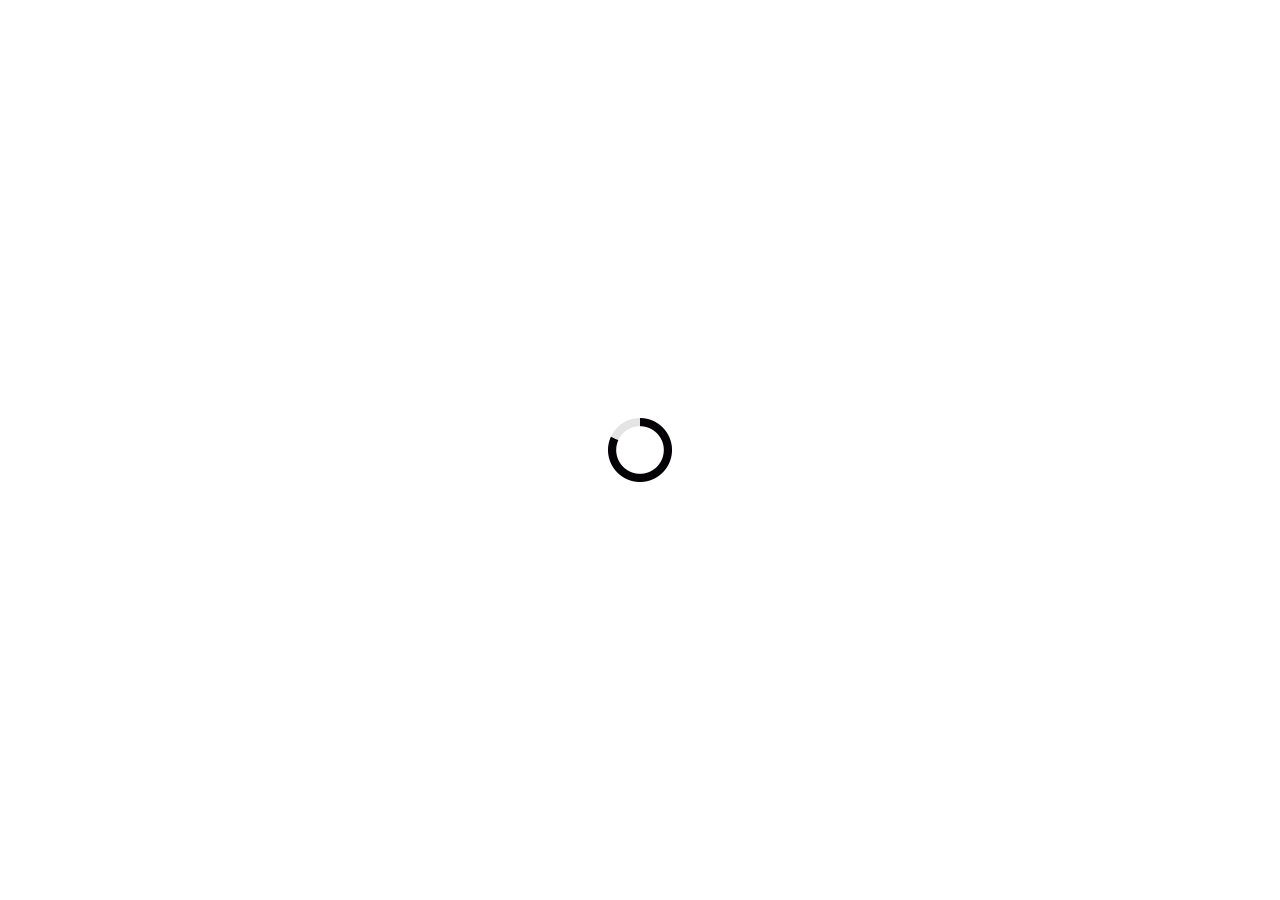
==== commit da7d88f2: "поменял формы" ====
--- a/success.html
+++ b/success.html
@@ -5,7 +5,7 @@
 
         <!-- Basic page needs
         ============================================ -->
-        <title>Home page</title>
+        <title>Success</title>
         <meta charset="utf-8">
         <meta name="author" content="">
         <meta name="keywords" content="">
@@ -87,7 +87,7 @@
                 </div>
 
                 <!-- - - - - - - - - - - - - - End of Logo - - - - - - - - - - - - - - - - -->
-
+<!-- 
                 <div class="header_reg alignright">
 
                     <div class="heder_box_1">
@@ -124,7 +124,7 @@
                     
                     </div>
 
-                </div>
+                </div> -->
 
             </div>
 
@@ -132,67 +132,13 @@
 
         <!-- - - - - - - - - - - - - - End of Header - - - - - - - - - - - - - - - - -->
 
-        <!-- - - - - - - - - - - - - - Main Navigation - - - - - - - - - - - - - - - - -->
-
-        <nav class="nav_wrap">
-
-            <ul id="navigation">
-
-                <li data-menuanchor="section2">
-
-                    <img src="images/navigation_icon_1.png" height="42" width="42" alt="">
-
-                    <span>Metland <br> научим языку</span>
-
-                    <em></em>
-                
-                </li>
-
-                <li data-menuanchor="section3">
-
-                    <img src="images/navigation_icon_2.png" height="42" width="42" alt="">
-                    <span>Metland</span>
-                    <em></em>
-
-                </li>
-
-                <li data-menuanchor="section4">
-
-                    <img src="images/navigation_icon_3.png" height="42" width="42" alt="">
-                    <span>Metland <br> научим языку</span>
-                    <em></em>
-
-                </li>
-
-                <li data-menuanchor="section5">
-
-                    <img src="images/navigation_icon_4.png" height="42" width="42" alt="">
-                    <span>Metland <br>  научим языку</span>
-                    <em></em>
-
-                </li>
-
-                <li data-menuanchor="section6">
-
-                    <img src="images/navigation_icon_5.png" height="42" width="42" alt="">
-                    <span>Metland <br>  научим языку</span>
-
-                </li>
-
-            </ul>
-
-        </nav>
-
-        <!-- - - - - - - - - - - - - - End of Main Navigation - - - - - - - - - - - - - - - - -->
-
         <!-- - - - - - - - - - - - - - Content - - - - - - - - - - - - - - - - -->
 
         <div id="content">
             
-
             <!-- - - - - - - - - - - - - - Section Content - - - - - - - - - - - - - - - - -->
 
-            <div id="section7" class="section_content green_bg" data-hide="hide_header_btn hide_nav hide_next_btn" data-text="Название следующего слайда 7">
+            <div id="section1" class="section_content green_bg">
                 
                 <div class="section_inner">
                     
@@ -237,10 +183,6 @@
                                                 <div class="col-sm-8">
                                                     <input type="text" class="phone_mask txt_field" required name="phone" placeholder="+7 (___) ___-____">
                                                 
-                                                  <p>
-                                                    <em>Ссылка на вебинар находится у вас в письме</em>
-                                                  </p>
-                    
                                                 </div>
                     
                                                 <div class="col-xs-4">
@@ -261,7 +203,7 @@
                               
                     
                                 <div class="video_img_sm">
-                                    <a href="#" class="modal_btn" data-modal="video" data-src="https://www.youtube.com/embed/o4jo3MqKN_k"><img src="images/video_img_sm.jpg" width="270" alt=""></a>
+                                    <a href="#" class="modal_btn" data-modal="video" data-src="https://www.youtube.com/embed/3OAcJFkwvxI"><img src="images/video_img_sm.jpg" width="270" alt=""></a>
                                 </div>
                     
                             </div>
@@ -300,17 +242,8 @@
             </div>
 
             <!-- - - - - - - - - - - - - - End of Section Content - - - - - - - - - - - - - - - - -->
-
-           
-
+            
         </div>
-
-        <button id="next_slide">
-            
-            <span class="next_slide_text">Название следующего слайд 2</span>
-            <i></i>
-
-        </button>
 
         <!-- - - - - - - - - - - - - - End of Content - - - - - - - - - - - - - - - - -->
 
@@ -578,6 +511,7 @@
         <script type="text/javascript" src="plugins/classycountdown/js/jquery.classycountdown.min.js"></script>
         <script type="text/javascript" src="plugins/onepage-scroll-master/jquery.onepage-scroll.min.js"></script>
         <script type="text/javascript" src="plugins/jquery.animateNumber.min.js"></script>
+        <script type="text/javascript" src="plugins/jquery.validate.min.js"></script>
 
         <!-- Theme files
         ============================================ -->
--- a/css/style.css
+++ b/css/style.css
@@ -577,6 +577,16 @@
     outline: none;
 }
 
+input:not([type="radio"]):not([type="checkbox"]).error{
+  -webkit-box-shadow: 0 0 10px rgba(255,0,0,1);
+  box-shadow: 0 0 10px rgba(255,0,0,1);
+}
+
+label.error{
+  margin-top: 5px;
+  color: #f00;
+}
+
 .input_button {
     height: 60px !important;
     line-height: 60px !important;
@@ -745,19 +755,33 @@
         }
 
     
-        .reviews_frame {
-          
+        .reviews_frame{        
           float: left;
-          margin-right: 30px;
-          overflow: hidden;
-        }
+          margin-right: 40px;
+          position: relative;
+          z-index: 1;
+        }
+
+        
+
         .reviews_frame img {
-          float: left;
           border: 3px solid #fff;
-        }
-        .reviews_frame span {
+          width: 133px;
+        }
+
+        .reviews_frame .video_play{
+            width: 133px;
+            overflow: hidden;
+        }
+
+        .video_play img{
+            max-width: 100%;
+        }
+        .reviews_frame span{
           display: block;
-          margin-top: 12px;
+          position: absolute;
+          left: 100%;
+          top: 12px;
           height: 17px;
           width: 10px;
           background:  url(../images/reviews_frame_arrow.png) 0 0 no-repeat;
@@ -1333,6 +1357,49 @@
             height: 100%;
         }
 
+        .video_play{
+            position: relative;
+            display: block;
+        }
+
+        .video_play:before{
+            content: "";
+            display: block;
+            position: absolute;
+            top: 50%;
+            left: 50%;
+            margin-top: -42px;
+            margin-left: -42px;
+            width: 84px;
+            height: 84px;
+            background: url(../images/play.png) 0 0 no-repeat;
+            -webkit-background-size: cover;
+            background-size: cover;
+            opacity: 0;
+            -webkit-transform: scale(0);
+            -ms-transform: scale(0);
+            -o-transform: scale(0);
+            transform: scale(0);
+            -webkit-transition: all 0.5s;
+            -o-transition: all 0.5s;
+            transition: all 0.5s;
+        }
+
+        .video_play.small:before{
+            width: 38px;
+            height: 38px;
+            margin-left: -19px;
+            margin-top: -19px;
+        }
+
+        .video_play:hover:before{
+            opacity: 1;
+            -webkit-transform: scale(1);
+            -ms-transform: scale(1);
+            -o-transform: scale(1);
+            transform: scale(1);
+        }
+
 
 /*vertical align*/
 
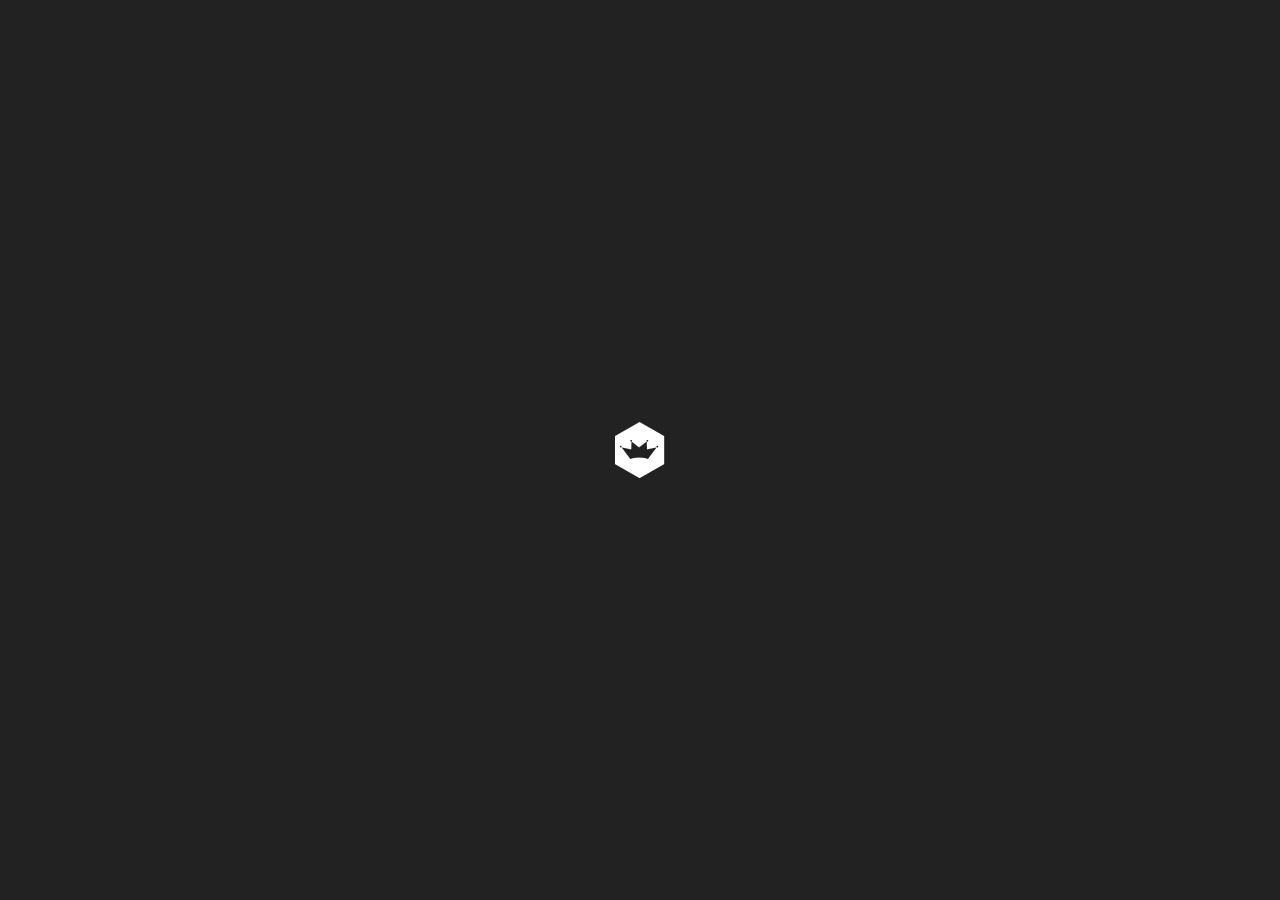
==== commit 2dbca0c6: "лоудер, карусель," ====
--- a/success.html
+++ b/success.html
@@ -61,8 +61,8 @@
         <div id="preloader">
             
             <!-- <img src="images/preloader.GIF" alt=""> -->
-            <div class="preloader_img">
-                <img src="images/preloader.GIF" alt="">
+            <div class="preloader_img preloader_animated">
+                <img src="images/logo_icon.png" height="56" width="50" alt="">           
             </div>
 
         </div>
--- a/css/style.css
+++ b/css/style.css
@@ -158,7 +158,7 @@
         left: 0;
         right: 0;
         z-index: 9999;
-        background-color: #fff;
+        background-color: #222;
         -webkit-transition: all 1s;
         -o-transition: all 1s;
         transition: all 1s;
@@ -173,14 +173,42 @@
 
     #preloader .preloader_img{
         position: absolute;
-        width: 64px;
-        height: 64px;
+        width: 50px;
+        height: 56px;
         top: 50%;
         left: 50%;
-        margin-left: -32px;
-        margin-top: -32px;
+        margin-left: -25px;
+        margin-top: -28px;
         /*background: url(../images/persons_number_poz_3.png) 0 0 no-repeat;*/
     }
+    #preloader .preloader_img img {
+      position: absolute;
+      left: 50%;
+      margin-left: -25px;
+    }
+
+    .preloader_animated img{
+    overflow: hidden;
+
+   -moz-animation: animaciya_a 1s ease-in-out 0s infinite alternate;
+  -webkit-animation: animaciya_a 1s ease-in-out 0s infinite alternate;
+  -ms-animation: animaciya_a 1s ease-in-out 0s infinite alternate;}
+
+
+@-moz-keyframes animaciya_a {   
+  from {width: 0px; margin-left: 0;}  
+  to {width: 50px; margin-left: -25px;} 
+}
+
+@-webkit-keyframes animaciya_a {
+  from {width: 0px; margin-left: 0;}  
+  to {width: 50px; margin-left: -25px;} 
+}
+
+@-ms-keyframes animaciya_a {
+  from {width: 0px; margin-left: 0;}  
+  to {width: 50px; margin-left: -25px;} 
+}
 
   .main  {
     width: 1170px;
@@ -1091,6 +1119,8 @@
     }
 }
 
+
+
 .persons_number_pop_up {
   padding-top: 0px;
   padding-left: 15px;
--- a/css/responsive.css
+++ b/css/responsive.css
@@ -604,7 +604,7 @@
     padding-top: 15px;
 }
 .owl-carousel {
-    padding: 0 50px;
+    padding: 0 0px;
 }
 .reviews_frame {
   float: none;
@@ -628,15 +628,17 @@
   margin-bottom: 15px;
 }
 .owl-nav>div {
-    margin-top: -12px;
+  top: 100%;
+    margin-top: -32px;
     width: 34px !important;
     height: 34px !important;
     background-size: 34px 34px !important;
 }
 .box_5_button_poz {
-  width: 170px;
+  width: auto;
   margin: 0 auto;
   margin-top: 10px;
+  text-align: center;
 }
 .reviews_box {
   margin: 0;
